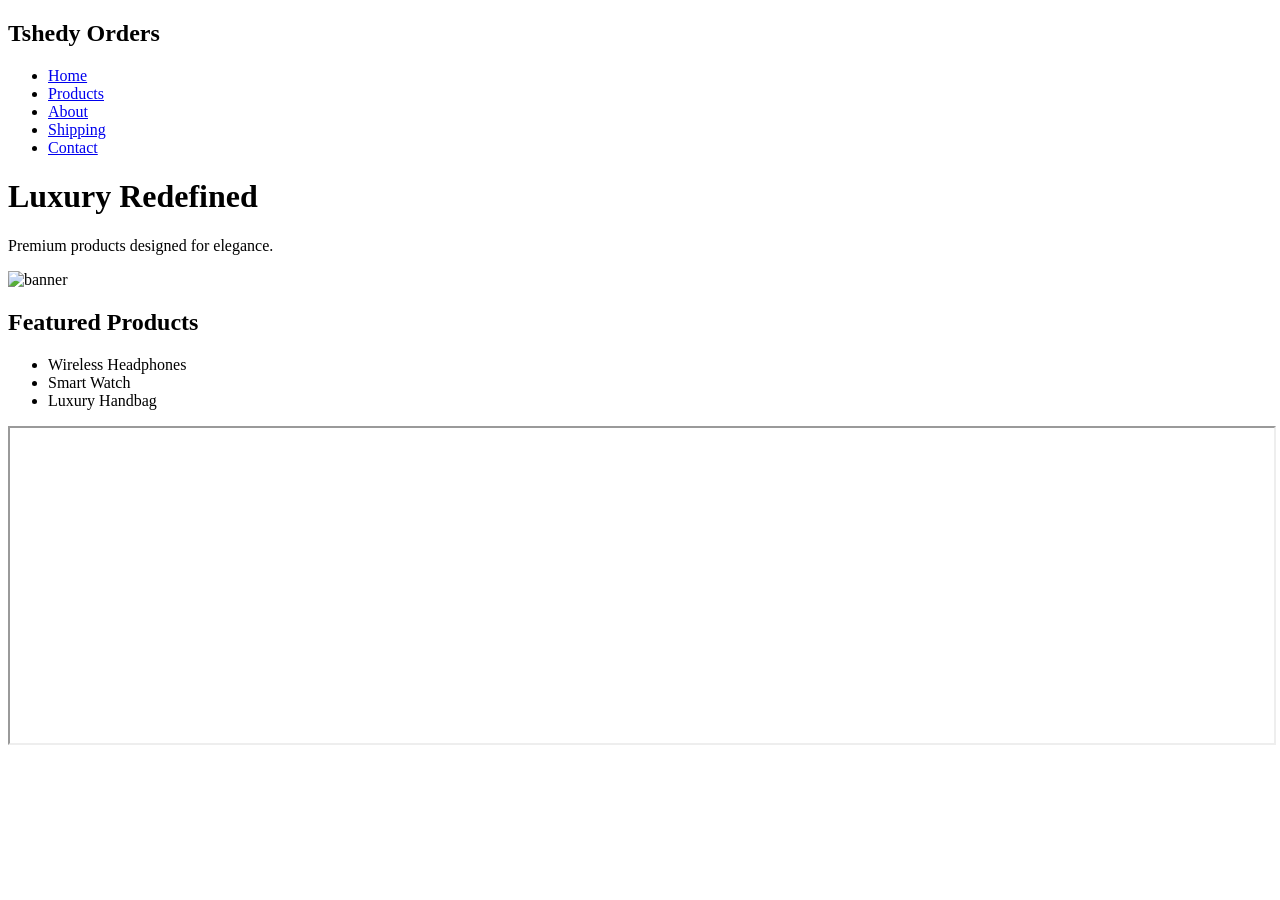
==== index.html @ 3e2addb4 "Rename Index .html to index.html" ====
<!DOCTYPE html>
<html>
<head>
    <title>Tshedy Orders</title>
    <link rel="stylesheet" href="style.css">
</head>
<body>

<nav>
    <h2>Tshedy Orders</h2>
    <ul>
        <li><a href="index.html">Home</a></li>
        <li><a href="products.html">Products</a></li>
        <li><a href="about.html">About</a></li>
        <li><a href="shipping.html">Shipping</a></li>
        <li><a href="contact.html">Contact</a></li>
    </ul>
</nav>

<header>
    <h1>Luxury Redefined</h1>
    <p>Premium products designed for elegance.</p>
</header>

<img src="https://images.unsplash.com/photo-1512436991641-6745cdb1723f" alt="banner">

<section>
    <h2>Featured Products</h2>
    <ul>
        <li>Wireless Headphones</li>
        <li>Smart Watch</li>
        <li>Luxury Handbag</li>
    </ul>
</section>

<iframe width="100%" height="315"
src="https://www.youtube.com/embed/tgbNymZ7vqY">
</iframe>

</body>
</html>
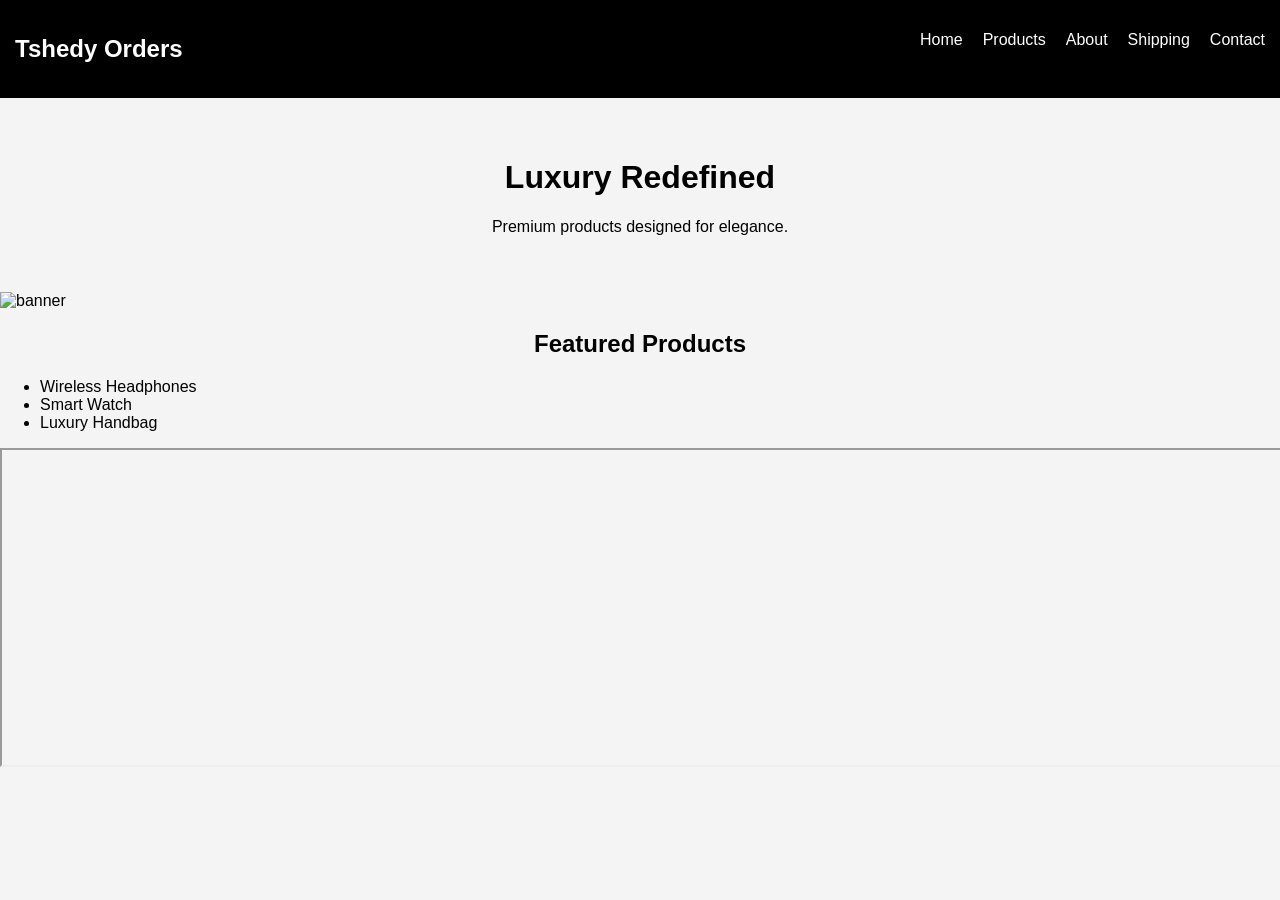
==== commit fac2772c: "Update stylesheet link with version query" ====
--- a/index.html
+++ b/index.html
@@ -2,7 +2,7 @@
 <html>
 <head>
     <title>Tshedy Orders</title>
-    <link rel="stylesheet" href="style.css">
+    <link rel="stylesheet" href="style.css? v=2">
 </head>
 <body>
 
--- a/style.css
+++ b/style.css
@@ -0,0 +1,53 @@
+body {
+    font-family: Arial;
+    margin: 0;
+    background-color: #f4f4f4;
+}
+
+nav {
+    background: black;
+    color: white;
+    padding: 15px;
+    display: flex;
+    justify-content: space-between;
+}
+
+nav ul {
+    list-style: none;
+    display: flex;
+    gap: 20px;
+}
+
+nav a {
+    color: white;
+    text-decoration: none;
+}
+
+header {
+    text-align: center;
+    padding: 40px;
+}
+
+.products {
+    display: flex;
+    justify-content: center;
+    flex-wrap: wrap;
+}
+
+.product {
+    background: white;
+    margin: 15px;
+    padding: 15px;
+    border-radius: 10px;
+    width: 200px;
+    text-align: center;
+}
+
+.product img {
+    width: 100%;
+    border-radius: 10px;
+}
+
+h1, h2 {
+    text-align: center;
+}
